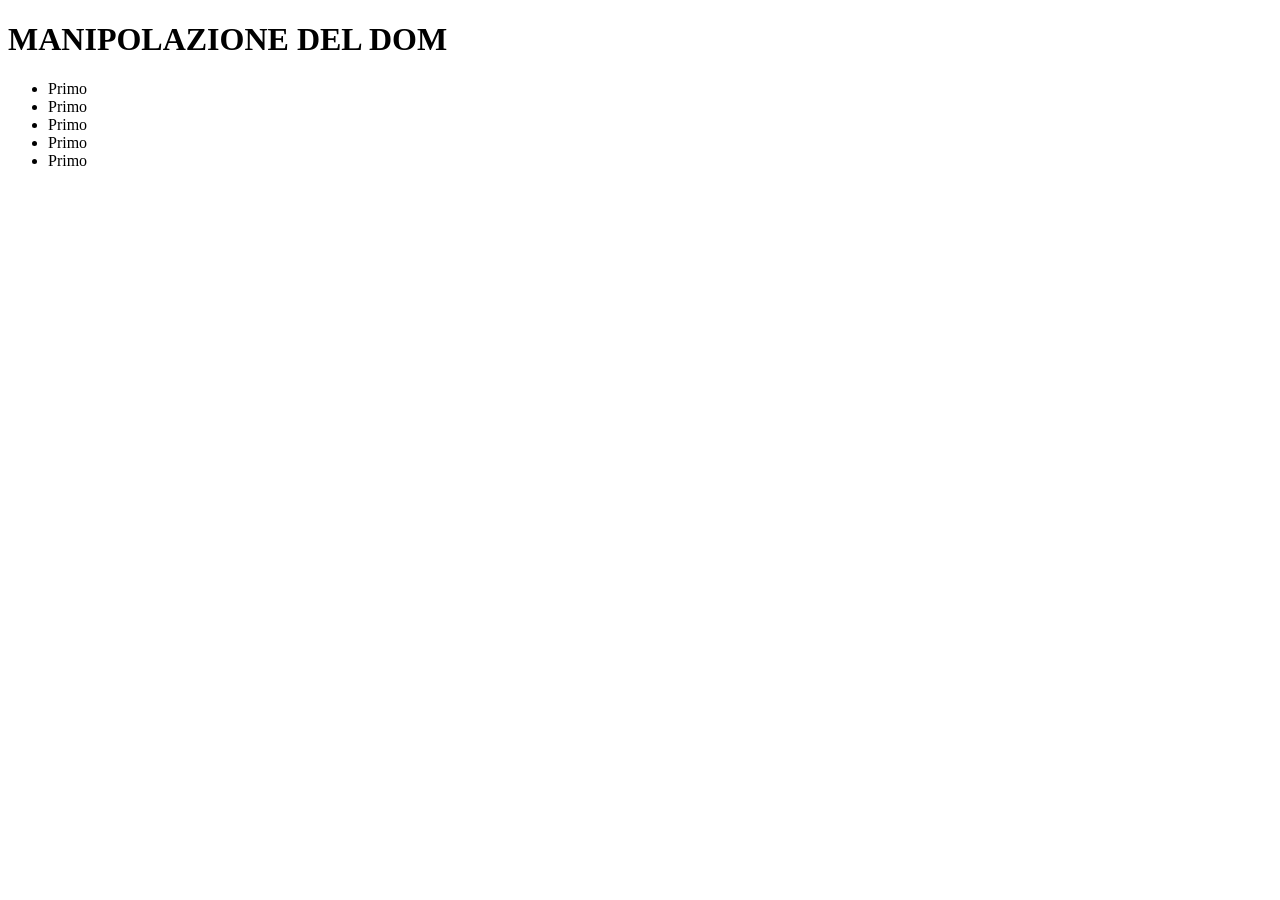
==== teoria/index.html @ 0dce47b7 "ok" ====
<!DOCTYPE html>
<html lang="it">
    <head>
        <meta charset="UTF-8">
        <meta name="viewport", content="width=device-width, initial-scale=1.0">
        <title>Manipolare il DOM</title>
        <link rel="stylesheet" type="text.css" href="assets/css/style.css">
    </head>
    <body>
        <h1>MANIPOLAZIONE DEL DOM</h1>
        <ul>
            <li>Primo</li>
            <li>Primo</li>
            <li>Primo</li>
            <li>Primo</li>
            <li>Primo</li>
        </ul>
        <script src="assets/js/script.js"></script>
    </body>
</html>
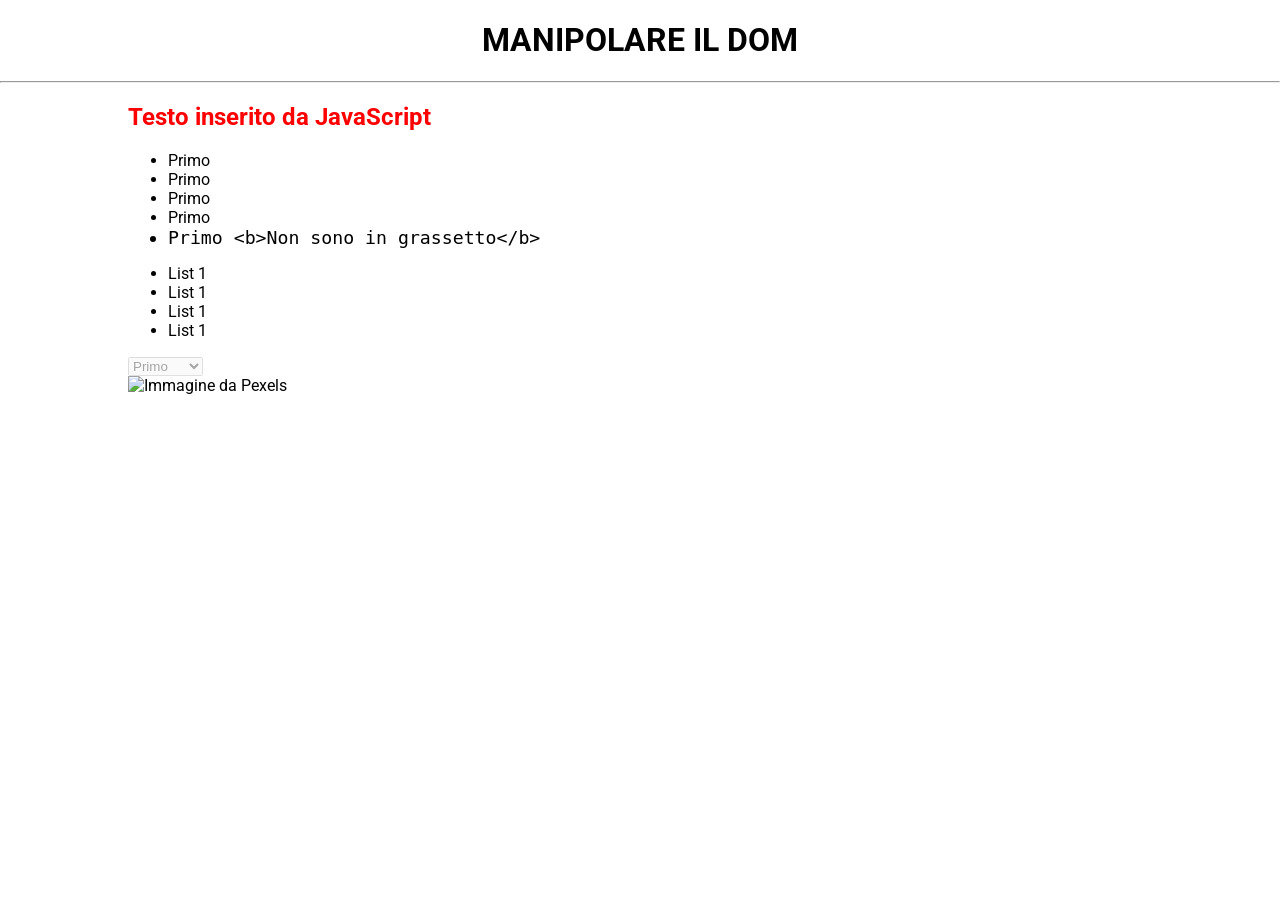
==== commit 5c73ba0e: "inner, addevent, toggle" ====
--- a/teoria/index.html
+++ b/teoria/index.html
@@ -1,20 +1,44 @@
-<!DOCTYPE html>
+<!doctype html>
 <html lang="it">
-    <head>
-        <meta charset="UTF-8">
-        <meta name="viewport", content="width=device-width, initial-scale=1.0">
-        <title>Manipolare il DOM</title>
-        <link rel="stylesheet" type="text.css" href="assets/css/style.css">
-    </head>
-    <body>
-        <h1>MANIPOLAZIONE DEL DOM</h1>
-        <ul>
-            <li>Primo</li>
-            <li>Primo</li>
-            <li>Primo</li>
-            <li>Primo</li>
-            <li>Primo</li>
-        </ul>
-        <script src="assets/js/script.js"></script>
-    </body>
+	<head>
+		<meta charset="UTF-8" />
+		<meta name="viewport" content="width=device-width, initial-scale=1.0" />
+		<title>Manipolare il DOM</title>
+		<link rel="stylesheet" type="text/css" href="assets/css/style.css" />
+	</head>
+	<body>
+		<h1>MANIPOLARE IL DOM</h1>
+
+		<hr />
+
+		<div class="container">
+			<h2 id="subTitle" class="redText"></h2>
+
+			<ul class="formatted">
+				<li>Primo</li>
+				<li>Primo</li>
+				<li>Primo</li>
+				<li>Primo</li>
+				<li>Primo</li>
+			</ul>
+
+			<div id="createList"></div>
+
+			<form>
+				<select id="comboList">
+					<option value="1">Primo</option>
+					<option value="2">Secondo</option>
+					<option value="3">Terzo</option>
+					<option value="4">Quarto</option>
+				</select>
+			</form>
+
+			<img
+				id="pexelsImage"
+				src="https://images.pexels.com/photos/37307271/pexels-photo-37307271.jpeg"
+			/>
+		</div>
+
+		<script src="assets/js/script.js"></script>
+	</body>
 </html>
--- a/teoria/assets/css/style.css
+++ b/teoria/assets/css/style.css
@@ -0,0 +1,33 @@
+@import url('https://fonts.googleapis.com/css2?family=Roboto:ital,wght@0,100..900;1,100..900&display=swap');
+
+* {
+	box-sizing: border-box;
+}
+
+html,
+body {
+	margin: 0;
+	padding: 0;
+	font-family: 'Roboto', sans-serif;
+}
+
+.container {
+	width: 80vw;
+	margin: 0 auto;
+}
+
+h1 {
+	text-align: center;
+}
+#subTitle {
+	color: red;
+}
+
+.formatted li:last-child {
+	font-family: monospace;
+	font-size: 1.4em;
+}
+
+.image {
+	width: 15%;
+}
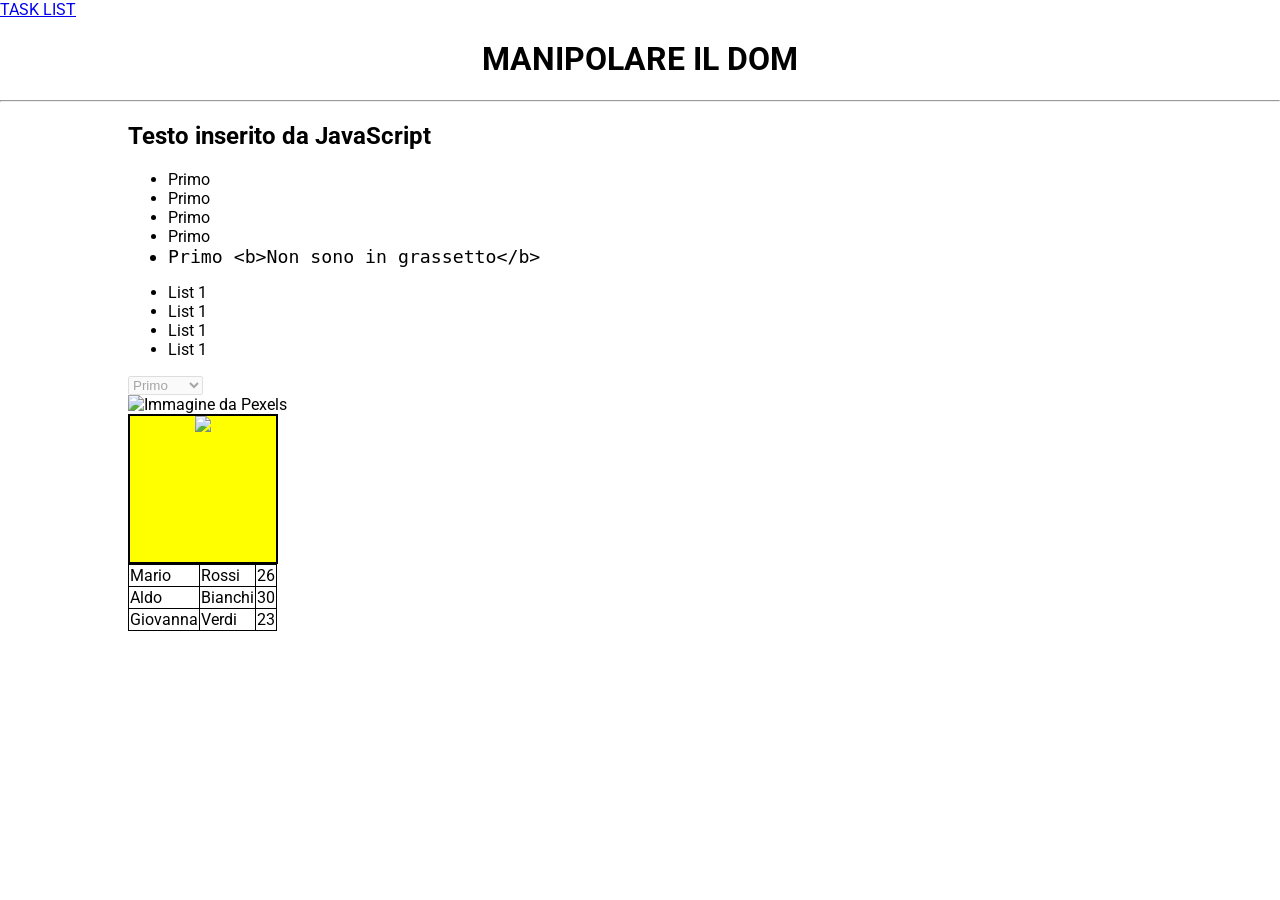
==== commit 32d2684b: "correzioni teoria" ====
--- a/teoria/index.html
+++ b/teoria/index.html
@@ -7,6 +7,9 @@
 		<link rel="stylesheet" type="text/css" href="assets/css/style.css" />
 	</head>
 	<body>
+
+        <a href="taskList.html">TASK LIST</a>
+
 		<h1>MANIPOLARE IL DOM</h1>
 
 		<hr />
@@ -37,6 +40,10 @@
 				id="pexelsImage"
 				src="https://images.pexels.com/photos/37307271/pexels-photo-37307271.jpeg"
 			/>
+
+            <div id="interruttore" class="yellowBg"></div>
+
+            <div id="newTable"></div>
 		</div>
 
 		<script src="assets/js/script.js"></script>
--- a/teoria/assets/css/style.css
+++ b/teoria/assets/css/style.css
@@ -19,7 +19,8 @@
 h1 {
 	text-align: center;
 }
-#subTitle {
+
+.redText {
 	color: red;
 }
 
@@ -30,4 +31,28 @@
 
 .image {
 	width: 15%;
-}+	width: 25%;
+}
+
+#interruttore {
+	width: 150px;
+	height: 150px;
+	border: 2px solid black;
+	cursor: pointer;
+	text-align: center;
+}
+
+.yellowBg {
+	background-color: yellow;
+}
+
+.icon {
+	width: 70%;
+}
+
+table {
+    border-collapse: collapse;
+}
+
+td {
+    border: 1px solid black;
